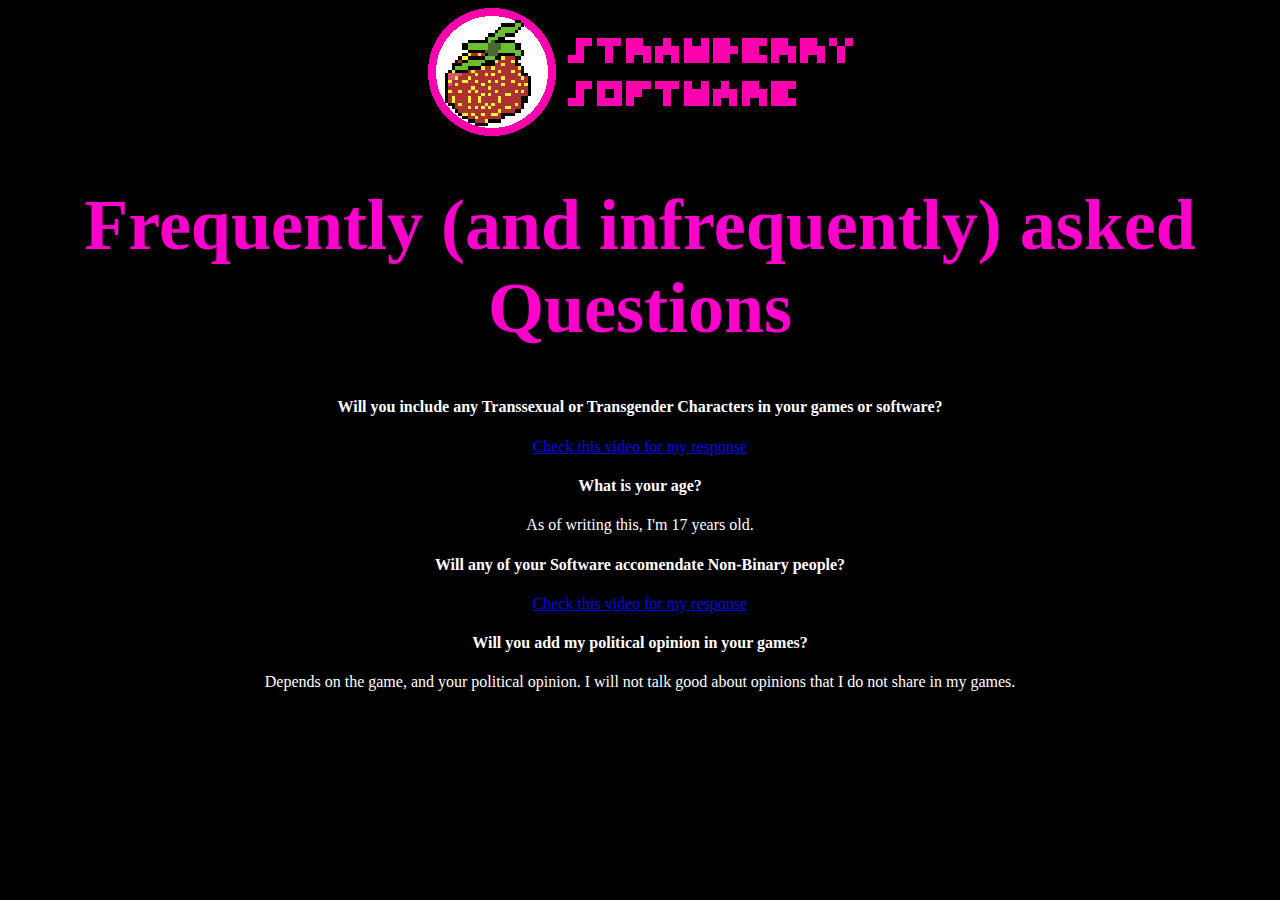
==== faq.html @ 806edea8 "Added whole website" ====
<!DOCTYPE html>
<style>
    .beautiful-pink {
        color: #FF00CC;
    }
    h1 {
        font-size: 72px;
        color: #ffffff;
    }
    h4 {
        color: #ffffff;
    }
    p {
        color: #ffffff;
    }
    .gen-bg {
        background-color: #000000;
    }
	.center {
  		display: block;
  		margin-left: auto;
  		margin-right: auto;
	}
</style>
<meta lang="en">
<html class="gen-bg">
<head>
    <title>FaQ - Strawberry Games</title>
</head>
<body>
    <a href="./index.html">
        <img src="./img/strby_sftwr.png" alt="Strawberry Software Logo" class="center">
    </a>

    <div style="text-align: center;">
    <h1 id="faq" class="beautiful-pink" align="center">																	    Frequently (and infrequently) asked Questions																			</h1>
    <h4 align="center">																								    	Will you include any Transsexual or Transgender Characters in your games or software?									</h4>
    <a href="https://www.youtube.com/watch?v=N8a8VW7sThA" target="_blank" rel="noopener noreferrer" class="center"> 		Check this video for my response																						</a>
    <h4 align="center">																									    What is your age?																										</h4>
    <p align="center">																								   		As of writing this, I'm 17 years old.																					</p>
    <h4 align="center">																								    	Will any of your Software accomendate Non-Binary people?																</h4>
    <a href="https://youtu.be/8QxIIz1yEsA?t=45" target="_blank" rel="noopener noreferrer" class="center">				   	Check this video for my response																						</a>
    <h4 align="center">																									    Will you add my political opinion in your games?																		</h4>
    <p align="center">																										Depends on the game, and your political opinion. I will not talk good about opinions that I do not share in my games.	</p>
    </div>

</body>
</html>
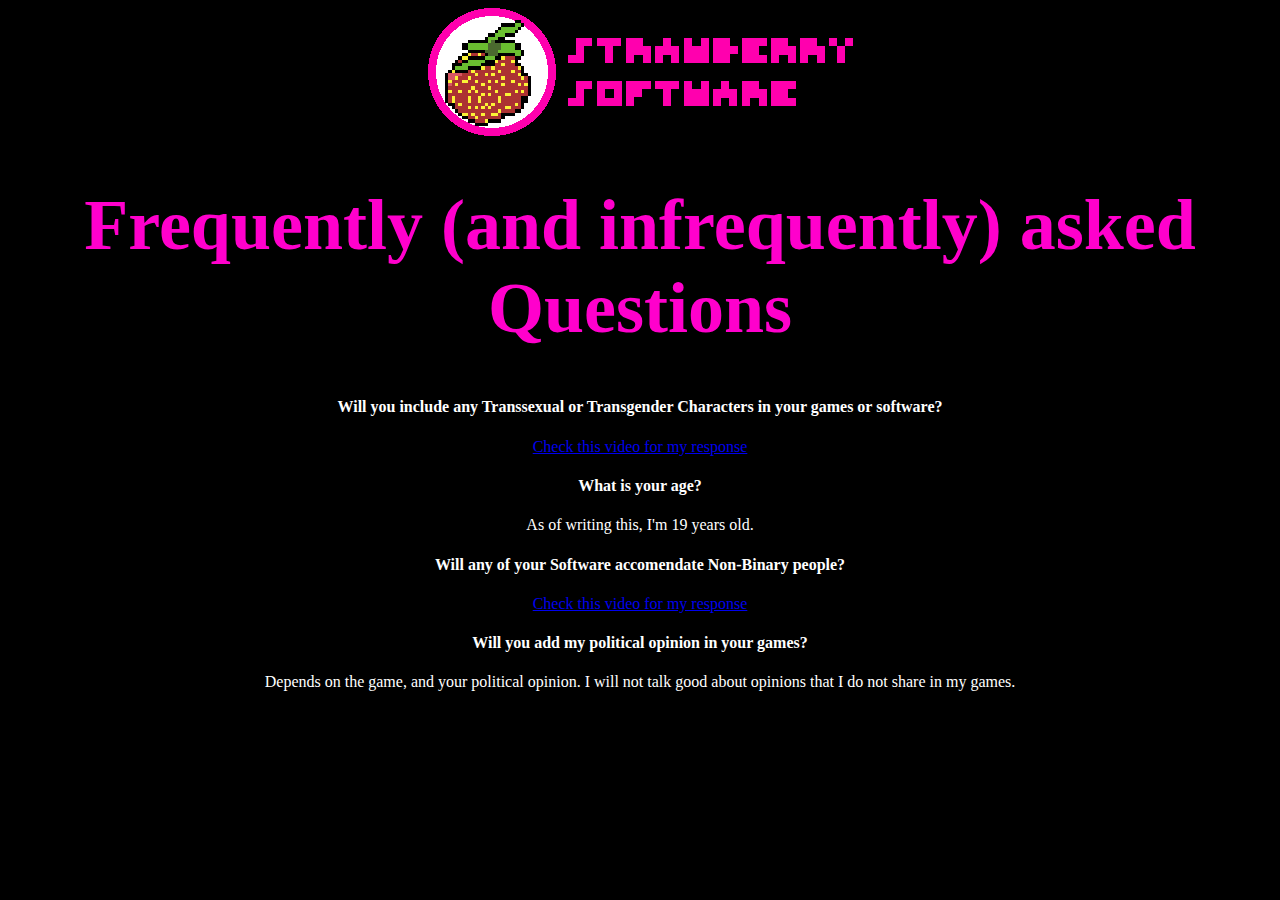
==== commit 5361c855: "Update faq.html" ====
--- a/faq.html
+++ b/faq.html
@@ -37,7 +37,7 @@
     <h4 align="center">																								    	Will you include any Transsexual or Transgender Characters in your games or software?									</h4>
     <a href="https://www.youtube.com/watch?v=N8a8VW7sThA" target="_blank" rel="noopener noreferrer" class="center"> 		Check this video for my response																						</a>
     <h4 align="center">																									    What is your age?																										</h4>
-    <p align="center">																								   		As of writing this, I'm 17 years old.																					</p>
+    <p align="center">																								   		As of writing this, I'm 19 years old.																					</p>
     <h4 align="center">																								    	Will any of your Software accomendate Non-Binary people?																</h4>
     <a href="https://youtu.be/8QxIIz1yEsA?t=45" target="_blank" rel="noopener noreferrer" class="center">				   	Check this video for my response																						</a>
     <h4 align="center">																									    Will you add my political opinion in your games?																		</h4>
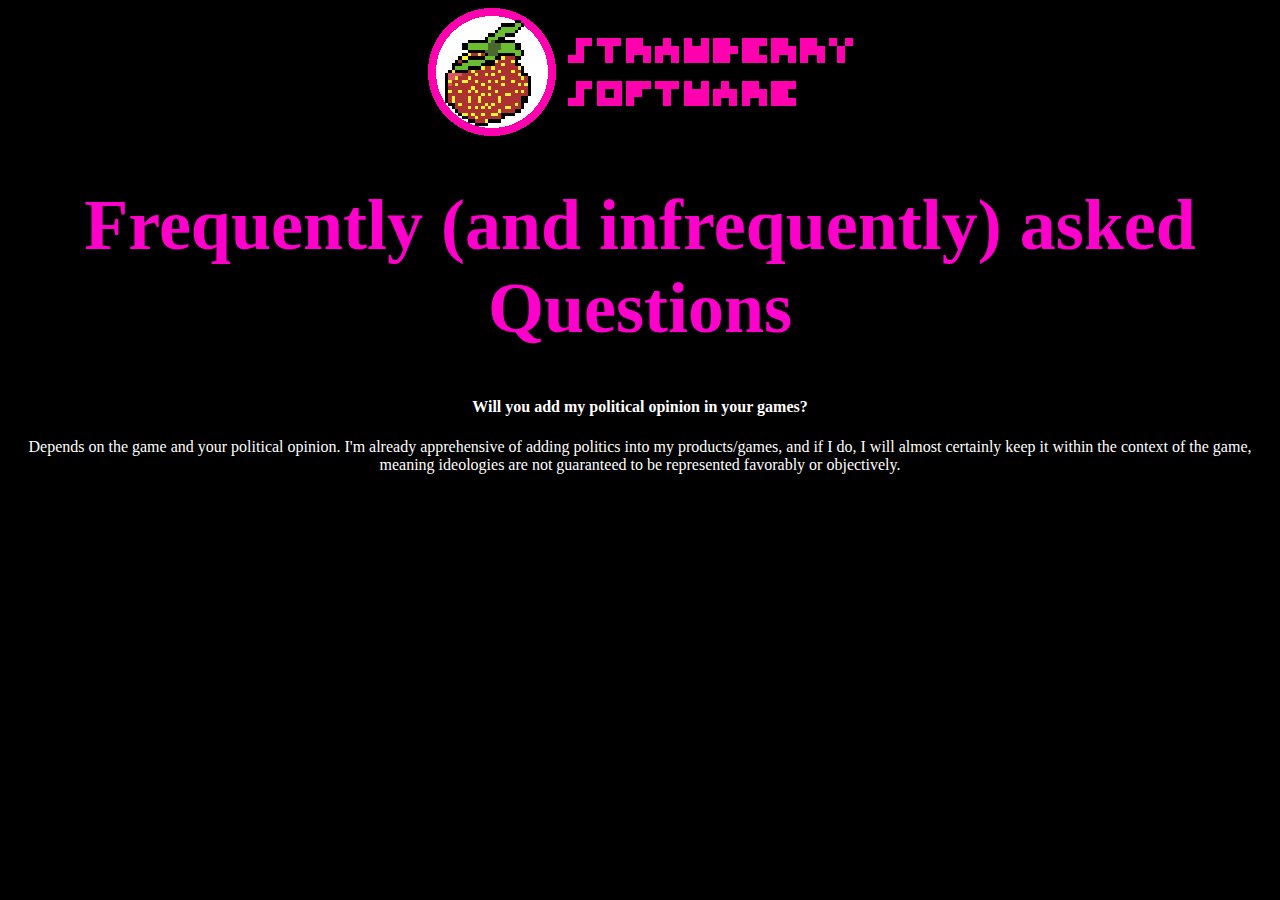
==== commit 9b023647: "Edited FAQ" ====
--- a/faq.html
+++ b/faq.html
@@ -34,14 +34,10 @@
 
     <div style="text-align: center;">
     <h1 id="faq" class="beautiful-pink" align="center">																	    Frequently (and infrequently) asked Questions																			</h1>
-    <h4 align="center">																								    	Will you include any Transsexual or Transgender Characters in your games or software?									</h4>
-    <a href="https://www.youtube.com/watch?v=N8a8VW7sThA" target="_blank" rel="noopener noreferrer" class="center"> 		Check this video for my response																						</a>
-    <h4 align="center">																									    What is your age?																										</h4>
-    <p align="center">																								   		As of writing this, I'm 19 years old.																					</p>
-    <h4 align="center">																								    	Will any of your Software accomendate Non-Binary people?																</h4>
-    <a href="https://youtu.be/8QxIIz1yEsA?t=45" target="_blank" rel="noopener noreferrer" class="center">				   	Check this video for my response																						</a>
     <h4 align="center">																									    Will you add my political opinion in your games?																		</h4>
-    <p align="center">																										Depends on the game, and your political opinion. I will not talk good about opinions that I do not share in my games.	</p>
+    <p align="center">																										Depends on the game and your political opinion. I'm already apprehensive of adding politics into my products/games, 
+                                                                                                                            and if I do, I will almost certainly keep it within the context of the game, meaning ideologies are not guaranteed 
+                                                                                                                            to be represented favorably or objectively.	</p>
     </div>
 
 </body>
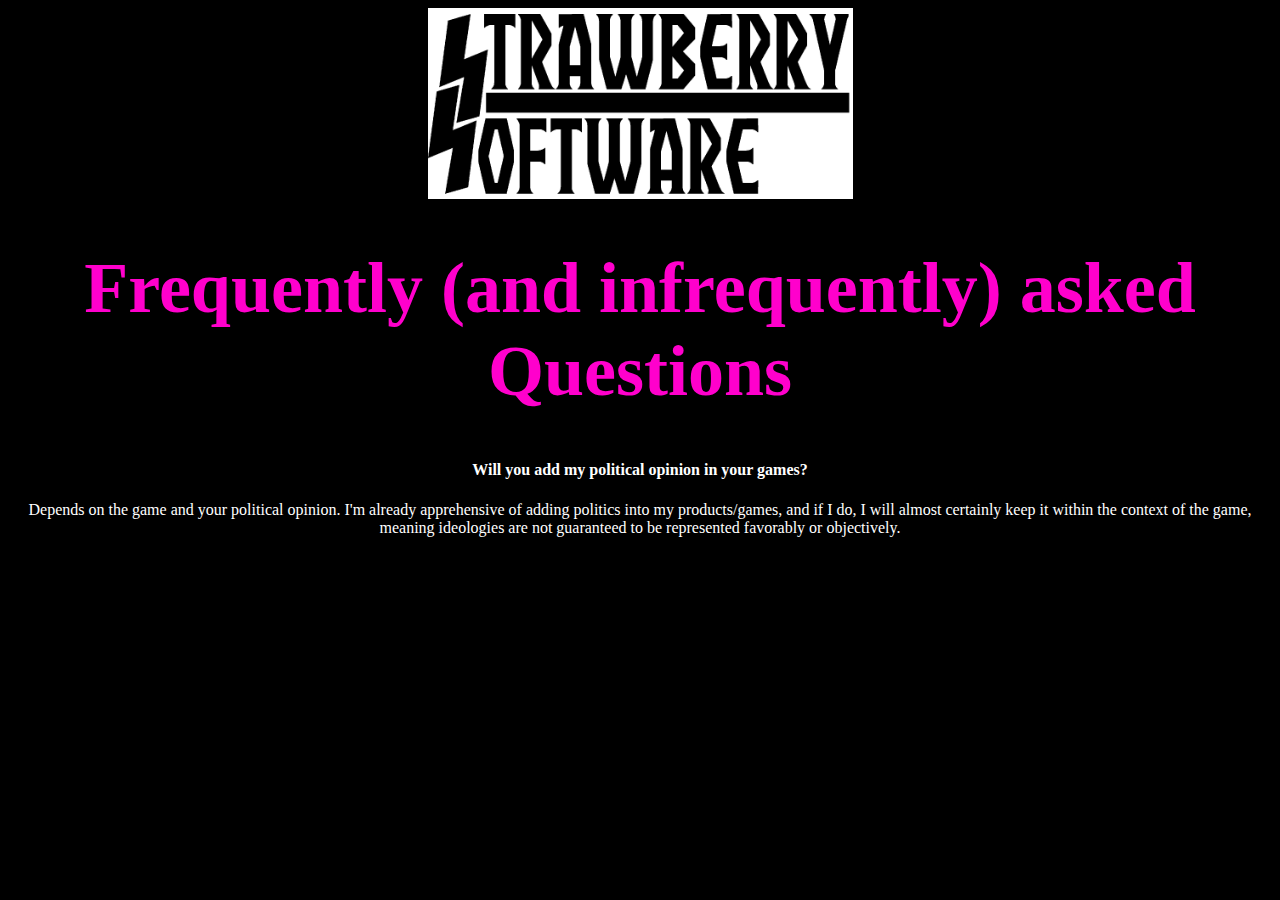
==== commit c42a8e6b: "Small update" ====
--- a/faq.html
+++ b/faq.html
@@ -25,11 +25,11 @@
 <meta lang="en">
 <html class="gen-bg">
 <head>
-    <title>FaQ - Strawberry Games</title>
+    <title>FaQ - Strawberry Software</title>
 </head>
 <body>
     <a href="./index.html">
-        <img src="./img/strby_sftwr.png" alt="Strawberry Software Logo" class="center">
+		<img src="./img/logo_new_bg.png" alt="Strawberry Software Logo" class="center" height="191" width="425">
     </a>
 
     <div style="text-align: center;">
